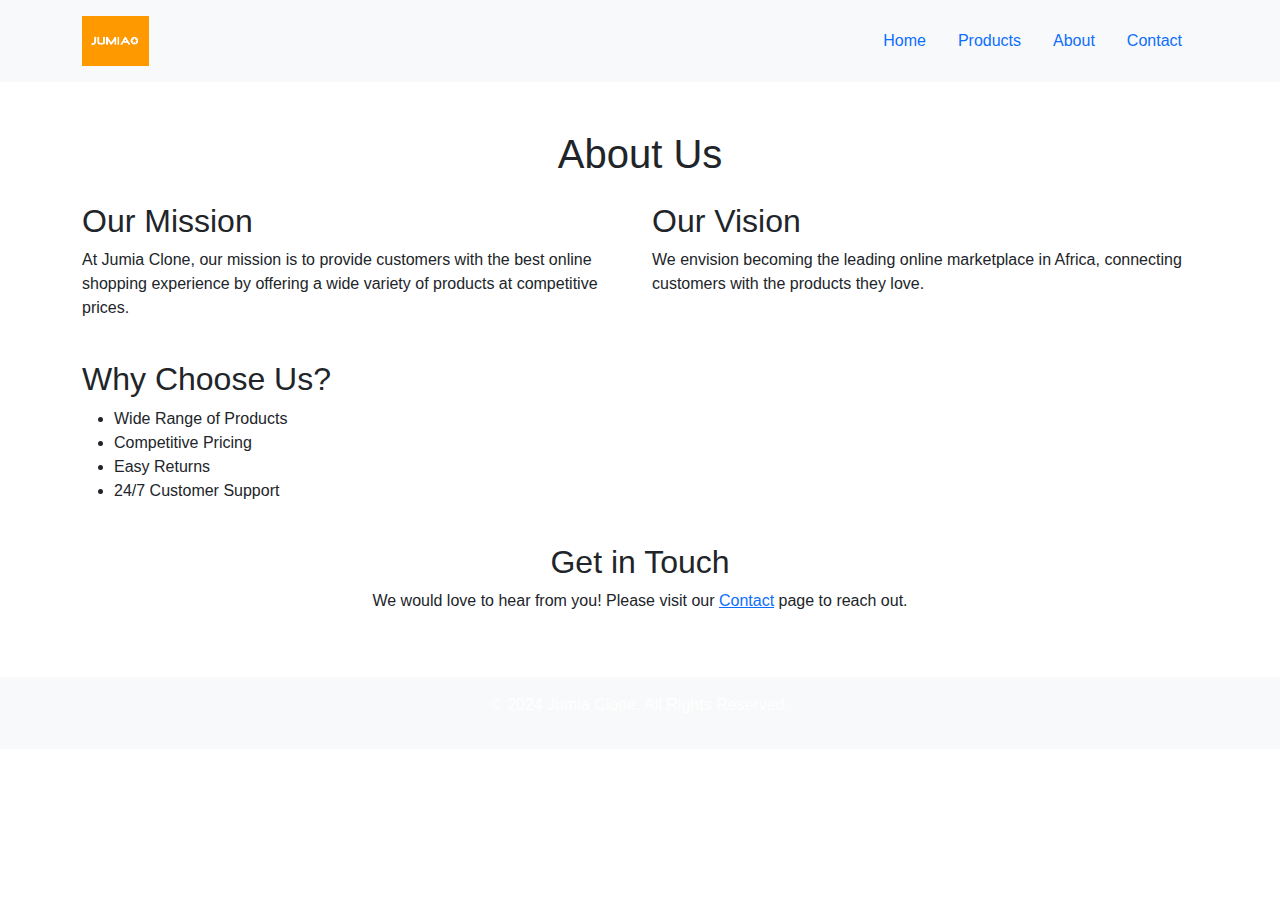
==== about.html @ 201e30ef ""Updated Bootstrap CSS link from version 4.5.2 to 5.3.3"" ====
<!DOCTYPE html>
<html lang="en">

<head>
    <meta charset="UTF-8">
    <meta http-equiv="X-UA-Compatible" content="IE=edge">
    <meta name="viewport" content="width=device-width, initial-scale=1.0">
    <title>About Us - Jumia Clone</title>
    <link href="https://cdn.jsdelivr.net/npm/bootstrap@5.3.3/dist/css/bootstrap.min.css" rel="stylesheet" integrity="sha384-QWTKZyjpPEjISv5WaRU9OFeRpok6YctnYmDr5pNlyT2bRjXh0JMhjY6hW+ALEwIH" crossorigin="anonymous">
    <link rel="stylesheet" href="assets/css/reset.css">
    <link rel="stylesheet" href="assets/css/style.css">
</head>

<body>
    <header class="bg-light p-3">
        <div class="container d-flex justify-content-between align-items-center">
            <div class="logo">
                <img src="assets/images/logo.png" alt="Jumia Logo" height="50">
            </div>
            <nav>
                <ul class="nav">
                    <li class="nav-item"><a class="nav-link" href="index.html">Home</a></li>
                    <li class="nav-item"><a class="nav-link" href="products.html">Products</a></li>
                    <li class="nav-item"><a class="nav-link active" href="about.html">About</a></li>
                    <li class="nav-item"><a class="nav-link" href="contact.html">Contact</a></li>
                </ul>
            </nav>
        </div>
    </header>

    <main class="container my-5">
        <h1 class="text-center mb-4">About Us</h1>
        <div class="row">
            <div class="col-md-6 mb-4">
                <h2>Our Mission</h2>
                <p>At Jumia Clone, our mission is to provide customers with the best online shopping experience by offering a wide variety of products at competitive prices.</p>
            </div>
            <div class="col-md-6 mb-4">
                <h2>Our Vision</h2>
                <p>We envision becoming the leading online marketplace in Africa, connecting customers with the products they love.</p>
            </div>
        </div>
        <div class="row">
            <div class="col-md-12 mb-4">
                <h2>Why Choose Us?</h2>
                <ul>
                    <li>Wide Range of Products</li>
                    <li>Competitive Pricing</li>
                    <li>Easy Returns</li>
                    <li>24/7 Customer Support</li>
                </ul>
            </div>
        </div>
        <div class="row">
            <div class="col-md-12 text-center">
                <h2>Get in Touch</h2>
                <p>We would love to hear from you! Please visit our <a href="contact.html">Contact</a> page to reach out.</p>
            </div>
        </div>
    </main>

    <footer class="bg-light text-center p-3">
        <p>© 2024 Jumia Clone. All Rights Reserved.</p>
    </footer>

    <script src="https://code.jquery.com/jquery-3.5.1.slim.min.js"></script>
    <script src="https://cdn.jsdelivr.net/npm/@popperjs/core@2.9.2/dist/umd/popper.min.js"></script>
    <script src="https://stackpath.bootstrapcdn.com/bootstrap/4.5.2/js/bootstrap.min.js"></script>
</body>

</html>
---- assets/css/style.css ----
/* Custom Styles */
body {
    font-family: 'Arial', sans-serif;
}

.navbar-brand img {
    max-height: 50px;
}

.header {
    padding: 60px 0;
}

.card {
    transition: transform 0.3s;
}

.card:hover {
    transform: translateY(-10px);
}

footer {
    background-color: #222;
    color: #fff;
}

footer a:hover {
    color: #ff9900;
}
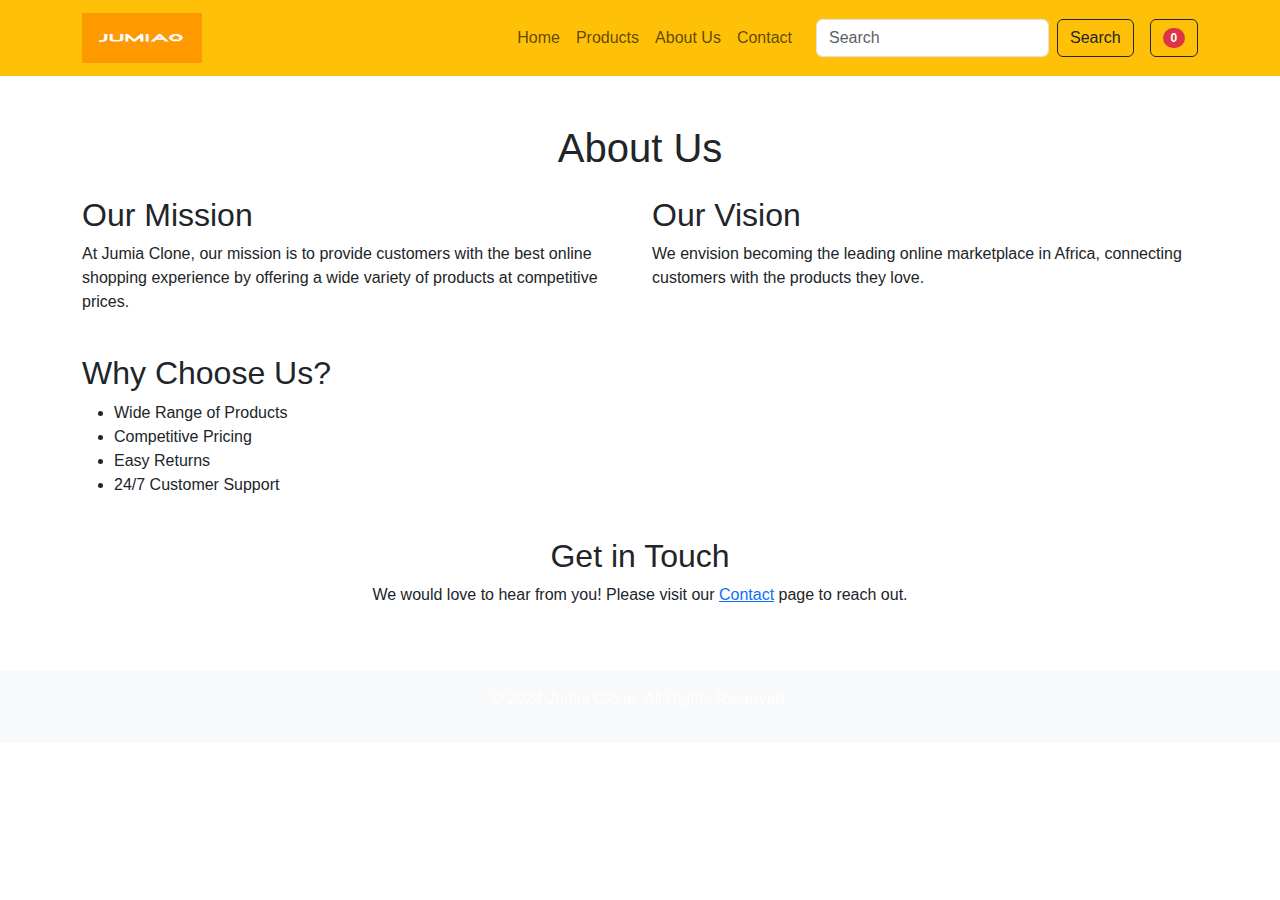
==== commit 066b1a61: ""Updated header section of about.html with new navbar, search form, and cart icon"" ====
--- a/about.html
+++ b/about.html
@@ -12,22 +12,34 @@
 </head>
 
 <body>
-    <header class="bg-light p-3">
-        <div class="container d-flex justify-content-between align-items-center">
-            <div class="logo">
-                <img src="assets/images/logo.png" alt="Jumia Logo" height="50">
-            </div>
-            <nav>
-                <ul class="nav">
+    <nav class="navbar navbar-expand-lg navbar-light bg-warning">
+        <div class="container">
+            <a class="navbar-brand" href="#">
+                <img src="assets/images/logo.png" alt="Jumia Logo" width="120">
+            </a>
+            <button class="navbar-toggler" type="button" data-bs-toggle="collapse" data-bs-target="#navbarNav" aria-controls="navbarNav" aria-expanded="false" aria-label="Toggle navigation">
+                <span class="navbar-toggler-icon"></span>
+            </button>
+            <div class="collapse navbar-collapse" id="navbarNav">
+                <ul class="navbar-nav ms-auto">
                     <li class="nav-item"><a class="nav-link" href="index.html">Home</a></li>
                     <li class="nav-item"><a class="nav-link" href="products.html">Products</a></li>
-                    <li class="nav-item"><a class="nav-link active" href="about.html">About</a></li>
+                    <li class="nav-item"><a class="nav-link" href="about.html">About Us</a></li>
                     <li class="nav-item"><a class="nav-link" href="contact.html">Contact</a></li>
                 </ul>
-            </nav>
+                <form class="d-flex ms-3" onsubmit="searchProducts(event)">
+                    <input id="searchInput" class="form-control me-2" type="search" placeholder="Search" aria-label="Search">
+                    <button class="btn btn-outline-dark" type="submit">Search</button>
+                </form>
+                <a href="#" class="btn btn-outline-dark ms-3">
+                    <i class="fas fa-shopping-cart"></i>
+                    <span id="cartCount" class="badge bg-danger rounded-pill">0</span>
+                </a>
+            </div>
         </div>
-    </header>
-
+    </nav>
+    
+    
     <main class="container my-5">
         <h1 class="text-center mb-4">About Us</h1>
         <div class="row">
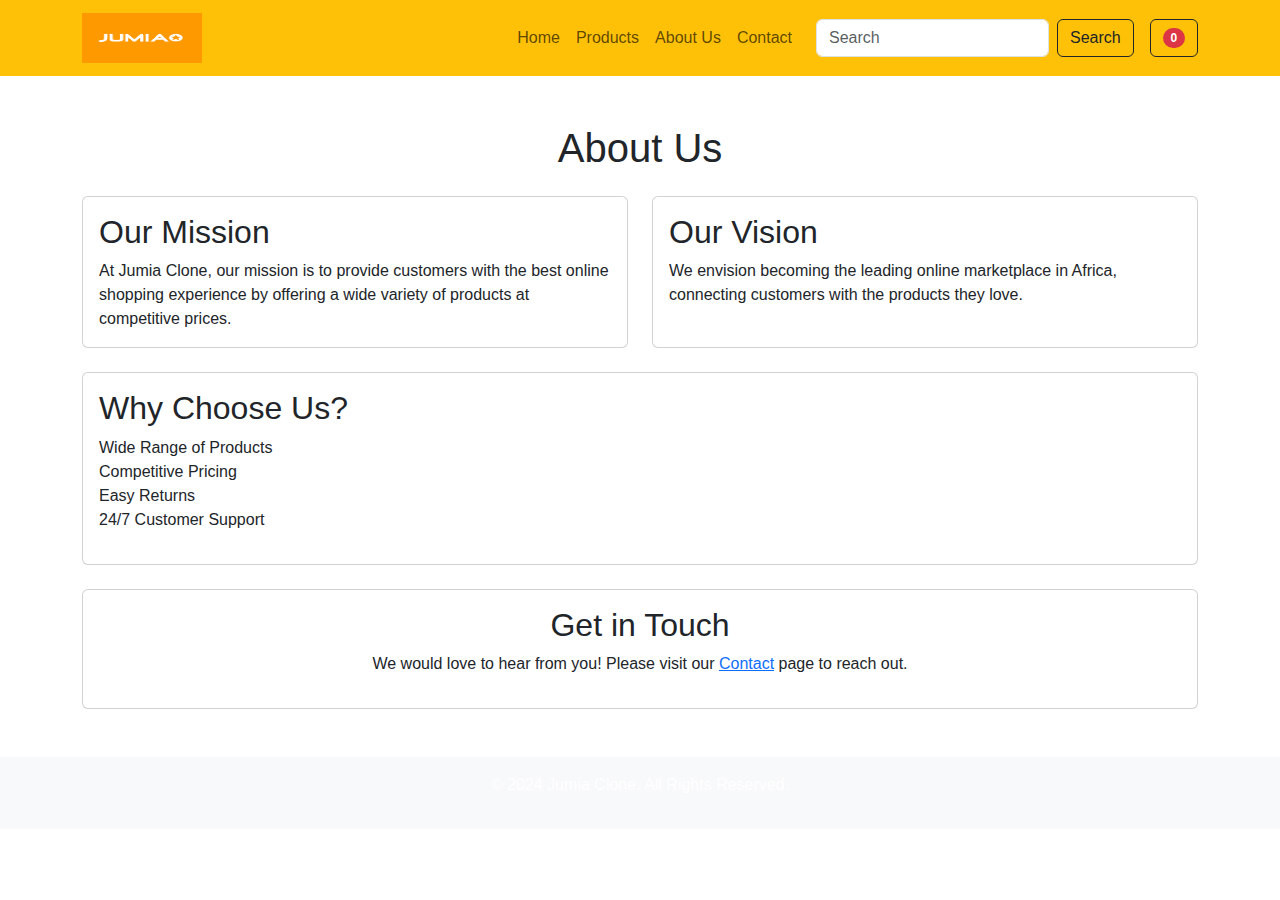
==== commit bc8e2d17: ""Wrapped About Us page content with Bootstrap cards and added some HTML structure"" ====
--- a/about.html
+++ b/about.html
@@ -42,35 +42,54 @@
     
     <main class="container my-5">
         <h1 class="text-center mb-4">About Us</h1>
+        
         <div class="row">
             <div class="col-md-6 mb-4">
-                <h2>Our Mission</h2>
-                <p>At Jumia Clone, our mission is to provide customers with the best online shopping experience by offering a wide variety of products at competitive prices.</p>
+                <div class="card h-100">
+                    <div class="card-body">
+                        <h2 class="card-title">Our Mission</h2>
+                        <p class="card-text">At Jumia Clone, our mission is to provide customers with the best online shopping experience by offering a wide variety of products at competitive prices.</p>
+                    </div>
+                </div>
             </div>
             <div class="col-md-6 mb-4">
-                <h2>Our Vision</h2>
-                <p>We envision becoming the leading online marketplace in Africa, connecting customers with the products they love.</p>
+                <div class="card h-100">
+                    <div class="card-body">
+                        <h2 class="card-title">Our Vision</h2>
+                        <p class="card-text">We envision becoming the leading online marketplace in Africa, connecting customers with the products they love.</p>
+                    </div>
+                </div>
             </div>
         </div>
+    
         <div class="row">
             <div class="col-md-12 mb-4">
-                <h2>Why Choose Us?</h2>
-                <ul>
-                    <li>Wide Range of Products</li>
-                    <li>Competitive Pricing</li>
-                    <li>Easy Returns</li>
-                    <li>24/7 Customer Support</li>
-                </ul>
+                <div class="card">
+                    <div class="card-body">
+                        <h2 class="card-title">Why Choose Us?</h2>
+                        <ul class="list-unstyled">
+                            <li>Wide Range of Products</li>
+                            <li>Competitive Pricing</li>
+                            <li>Easy Returns</li>
+                            <li>24/7 Customer Support</li>
+                        </ul>
+                    </div>
+                </div>
             </div>
         </div>
+    
         <div class="row">
             <div class="col-md-12 text-center">
-                <h2>Get in Touch</h2>
-                <p>We would love to hear from you! Please visit our <a href="contact.html">Contact</a> page to reach out.</p>
+                <div class="card">
+                    <div class="card-body">
+                        <h2 class="card-title">Get in Touch</h2>
+                        <p>We would love to hear from you! Please visit our <a href="contact.html">Contact</a> page to reach out.</p>
+                    </div>
+                </div>
             </div>
         </div>
     </main>
-
+    
     <footer class="bg-light text-center p-3">
         <p>© 2024 Jumia Clone. All Rights Reserved.</p>
     </footer>
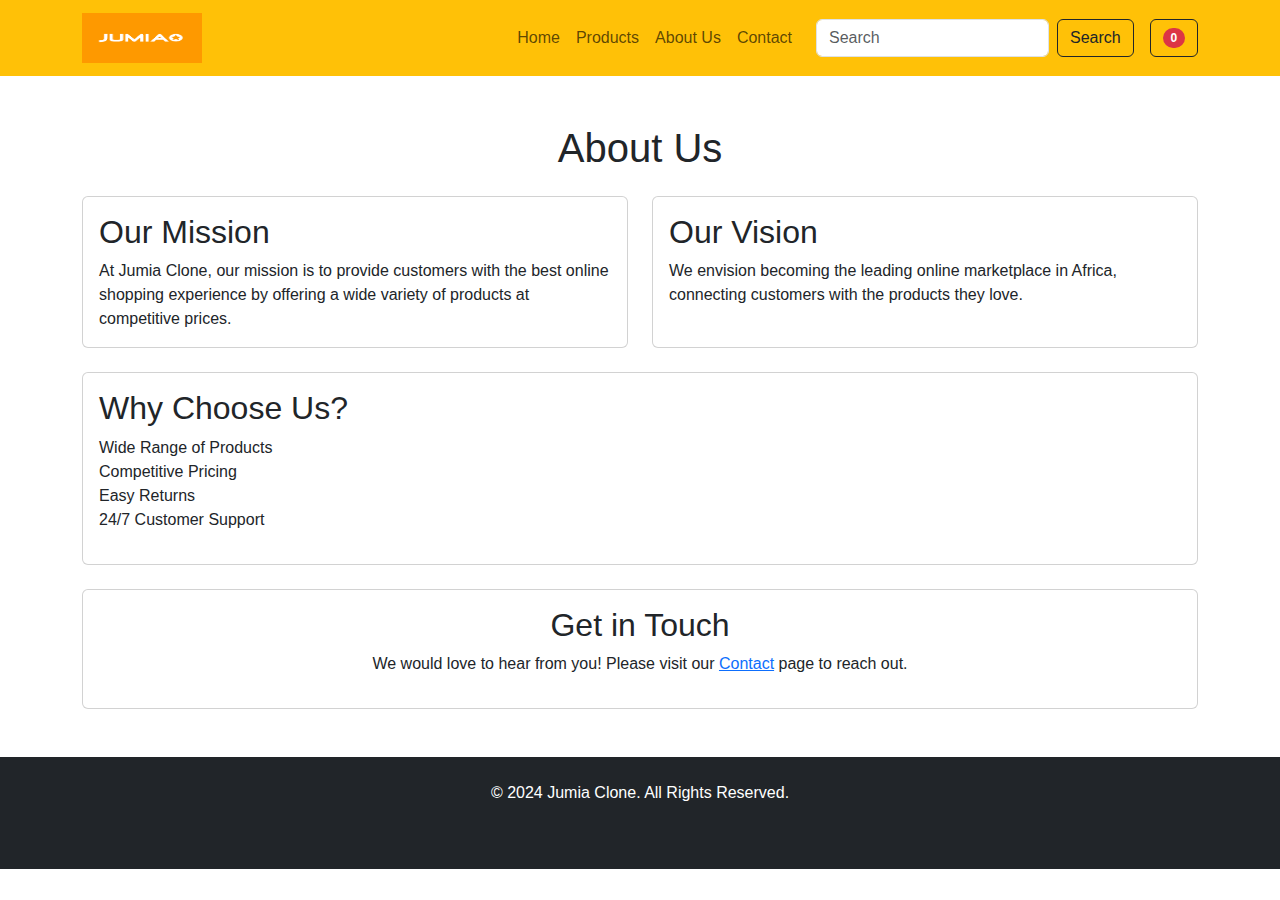
==== commit b843805c: ""Updated footer section with new design and added social media links"" ====
--- a/about.html
+++ b/about.html
@@ -90,9 +90,18 @@
         </div>
     </main>
     
-    <footer class="bg-light text-center p-3">
-        <p>© 2024 Jumia Clone. All Rights Reserved.</p>
+    <footer class="bg-dark text-white py-4">
+        <div class="container text-center">
+            <p>© 2024 Jumia Clone. All Rights Reserved.</p>
+            <div class="social-media">
+                <a href="#" class="text-white me-2"><i class="fab fa-facebook-f"></i></a>
+                <a href="#" class="text-white me-2"><i class="fab fa-twitter"></i></a>
+                <a href="#" class="text-white me-2"><i class="fab fa-instagram"></i></a>
+                <a href="#" class="text-white"><i class="fab fa-linkedin-in"></i></a>
+            </div>
+        </div>
     </footer>
+  
 
     <script src="https://code.jquery.com/jquery-3.5.1.slim.min.js"></script>
     <script src="https://cdn.jsdelivr.net/npm/@popperjs/core@2.9.2/dist/umd/popper.min.js"></script>
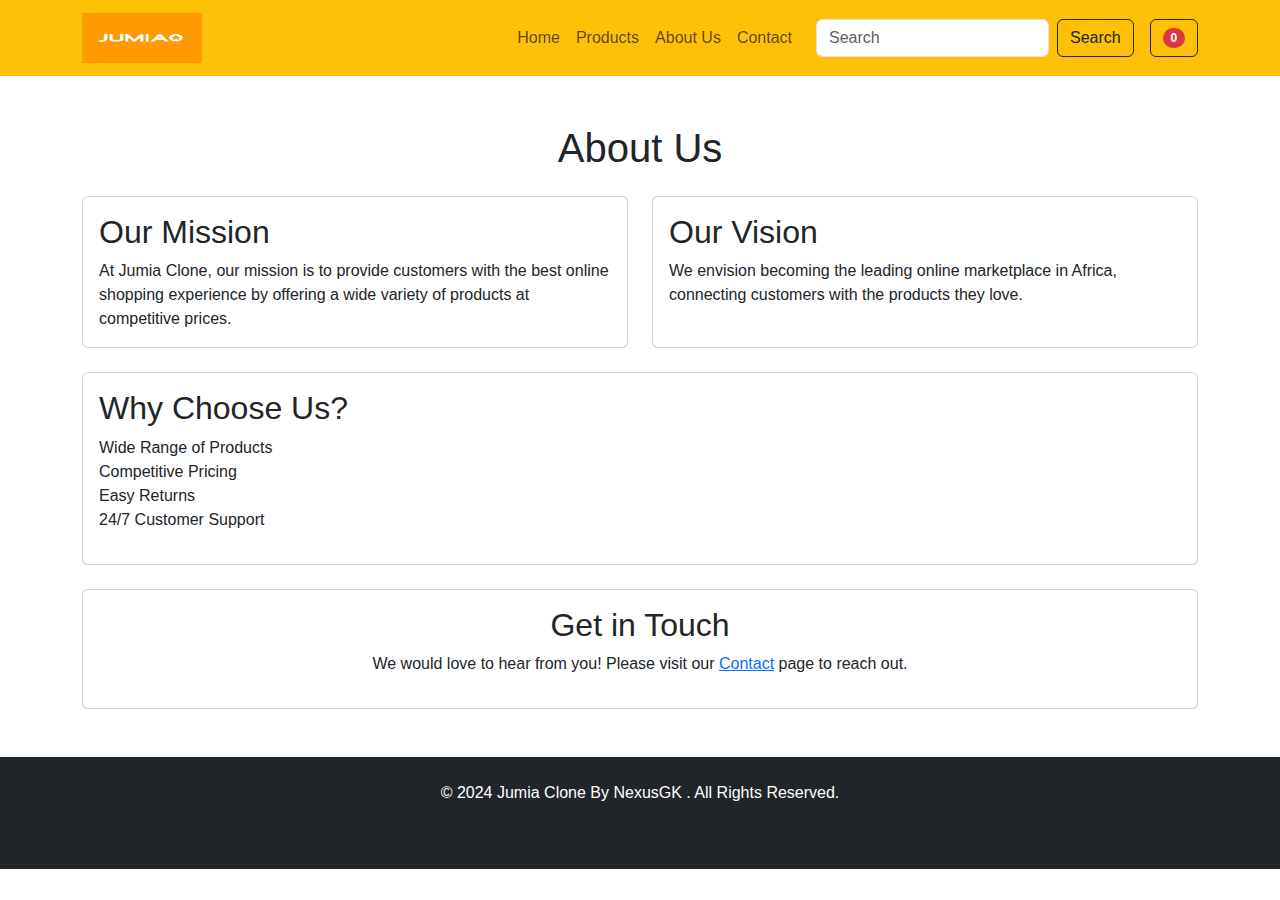
==== commit 4071d56b: ""Updated copyright footer in about.html, contact.html, index.html, and products.html to include 'By " ====
--- a/about.html
+++ b/about.html
@@ -92,7 +92,7 @@
     
     <footer class="bg-dark text-white py-4">
         <div class="container text-center">
-            <p>© 2024 Jumia Clone. All Rights Reserved.</p>
+            <p>© 2024 Jumia Clone By NexusGK . All Rights Reserved.</p>
             <div class="social-media">
                 <a href="#" class="text-white me-2"><i class="fab fa-facebook-f"></i></a>
                 <a href="#" class="text-white me-2"><i class="fab fa-twitter"></i></a>
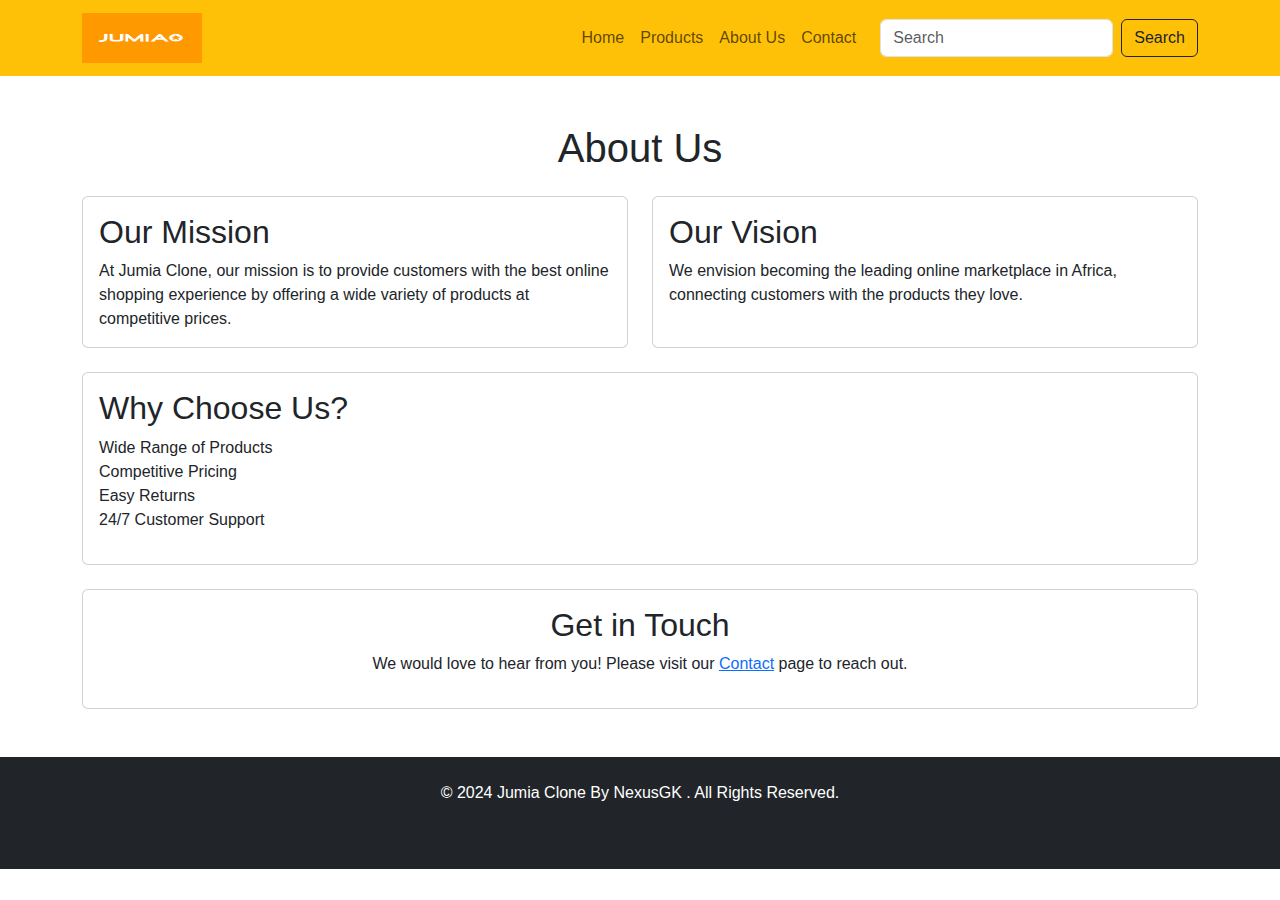
==== commit 0b95e464: "Remove shopping cart button from navigation bar." ====
--- a/about.html
+++ b/about.html
@@ -31,10 +31,7 @@
                     <input id="searchInput" class="form-control me-2" type="search" placeholder="Search" aria-label="Search">
                     <button class="btn btn-outline-dark" type="submit">Search</button>
                 </form>
-                <a href="#" class="btn btn-outline-dark ms-3">
-                    <i class="fas fa-shopping-cart"></i>
-                    <span id="cartCount" class="badge bg-danger rounded-pill">0</span>
-                </a>
+                
             </div>
         </div>
     </nav>
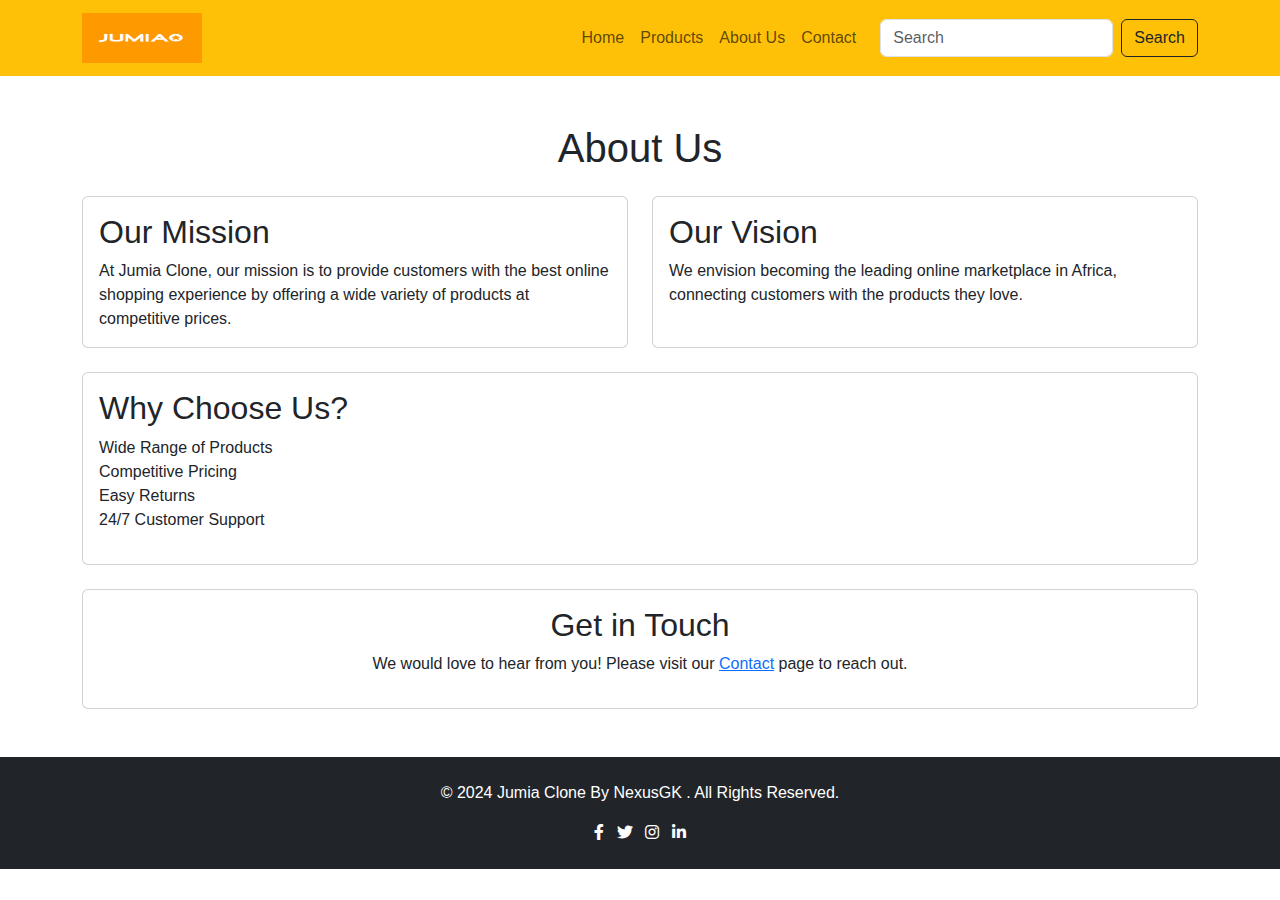
==== commit a4aef65a: ""Added Font Awesome CSS to about.html"" ====
--- a/about.html
+++ b/about.html
@@ -9,6 +9,8 @@
     <link href="https://cdn.jsdelivr.net/npm/bootstrap@5.3.3/dist/css/bootstrap.min.css" rel="stylesheet" integrity="sha384-QWTKZyjpPEjISv5WaRU9OFeRpok6YctnYmDr5pNlyT2bRjXh0JMhjY6hW+ALEwIH" crossorigin="anonymous">
     <link rel="stylesheet" href="assets/css/reset.css">
     <link rel="stylesheet" href="assets/css/style.css">
+    <link rel="stylesheet" href="https://cdnjs.cloudflare.com/ajax/libs/font-awesome/6.0.0-beta3/css/all.min.css">
+
 </head>
 
 <body>
